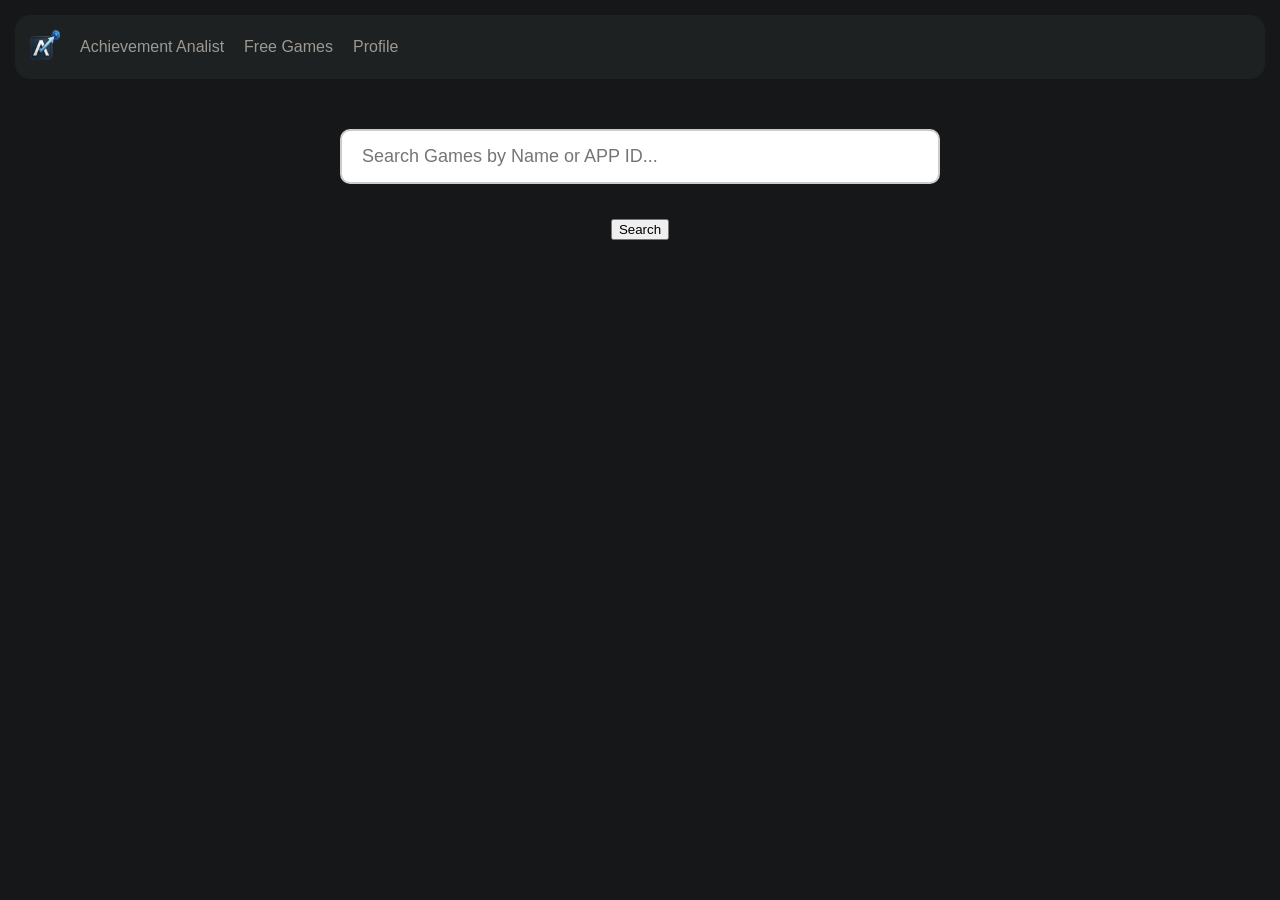
==== analyst.html @ 74d9152a "name-changes" ====
<!DOCTYPE html>
<html lang="en">
<head>
    <meta charset="UTF-8">
    <meta name="viewport" content="width=device-width, initial-scale=1.0">
    <title>Achievement Analist</title>
    <link rel="stylesheet" href="style-analyst.css">
</head>
<body>
    <header>
        <nav class="menu">
            <div class="brand">
                <a href="analyst.html" alt="Home">
                <img src="images/logo.png" alt="Home"></a>
                <a href="index.html">Achievement Analist</a>
            </div>
            <a href="achievements.html">Free Games</a>
            <a href="profile.html">Profile</a>
            
        </nav>
    <main>
<form id="search-form">
            <input type="text" id="game-input" placeholder="Search Games by Name or APP ID..." required>
            <input type="submit" value="Search">
        </form>
        <div id="results"></div>
    </main>

    <script src="script.js"></script>
</body>
</html>
---- style-analyst.css ----
body {
    font-family: Arial, sans-serif;
    margin: 0;
    padding: 0;
    background-color: #151718;
}
.menu {
    margin: 15px;
    display: flex;
    gap: 20px;
    background-color: #1e2122;
    padding: 15px;
    font-family: Arial, sans-serif;
    border-radius: 15px;
    align-items:center;
}
.menu a {
    color: #9c9993;
    text-decoration: none;
    font-family: poppins, sans-serif;
}
.brand {
    display: flex;
    gap: 20px;
    align-items: center;
}
.menu a:hover {
    color: #B0ADA7;
}
.menu div img{
    height: 30px;
    width: 30px;
}
form {
    margin: 40px auto;
    display: flex;
    flex-direction: column;
    gap: 15px;
    align-items: center;
    width: 90%;
    max-width: 600px;  
}
form input[type="text"] {
    width: 100%;
    padding: 15px 20px;
    font-size: 18px;
    border-radius: 10px;
    border: 2px solid #ccc;
    box-sizing: border-box;
    outline: none;
}
form input {
    margin: 10px;
}
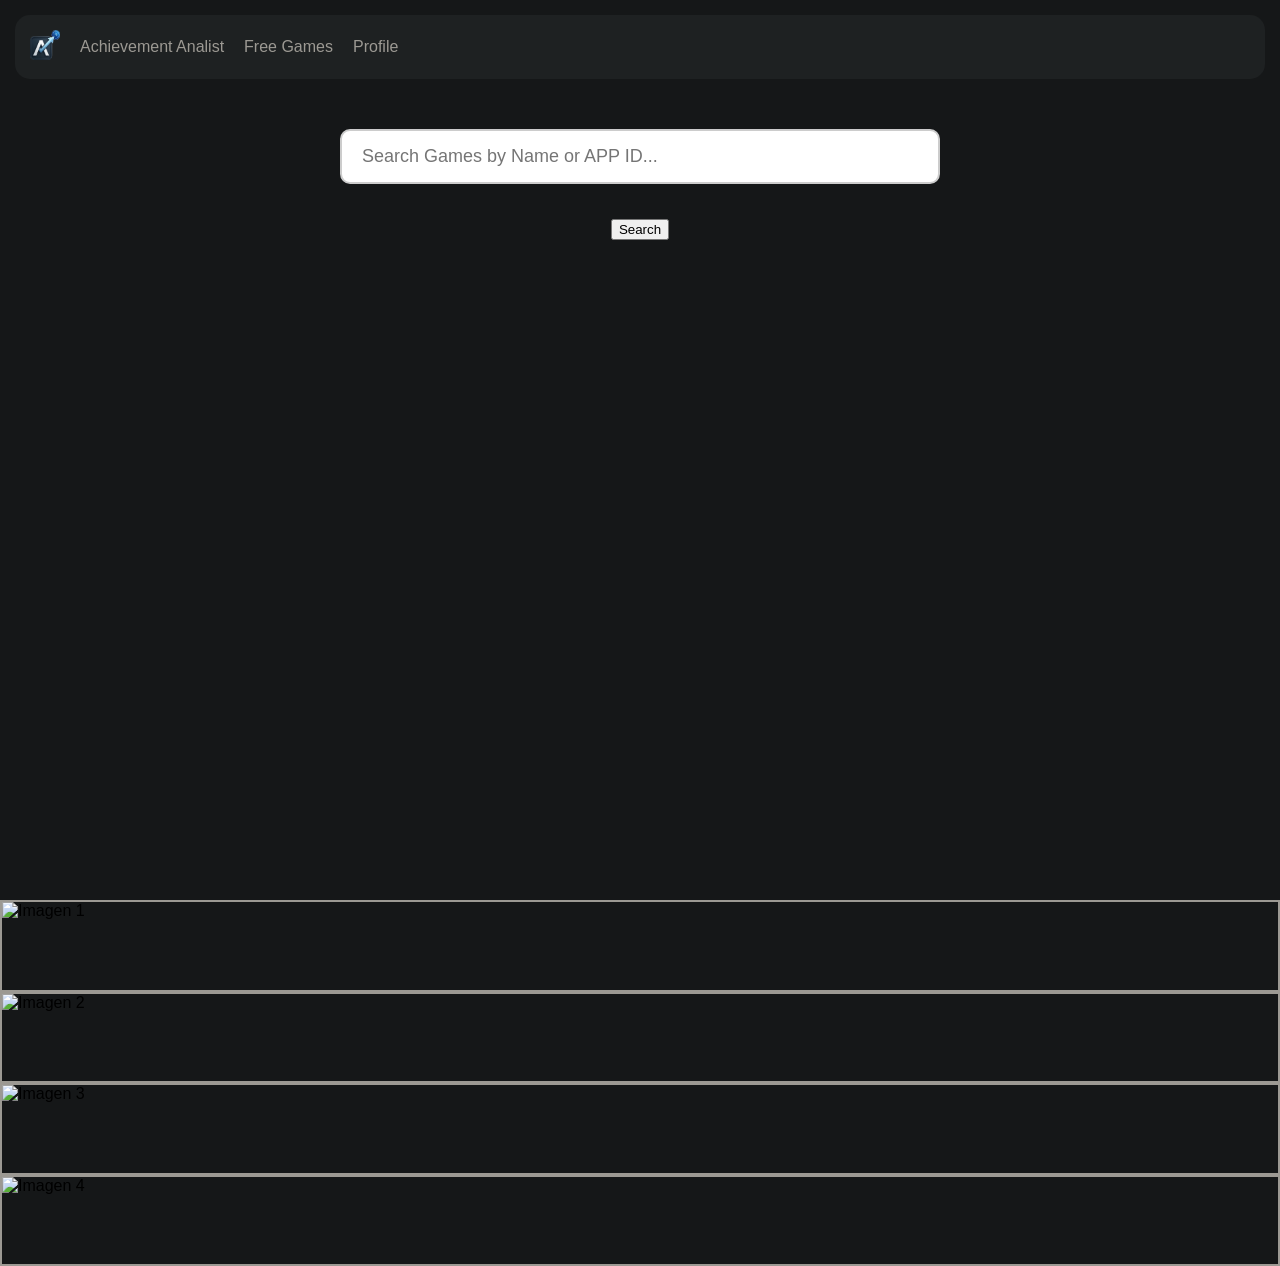
==== commit ac1b516d: "Add debounced game search with autocomplete suggestions" ====
--- a/analyst.html
+++ b/analyst.html
@@ -4,7 +4,7 @@
     <meta charset="UTF-8">
     <meta name="viewport" content="width=device-width, initial-scale=1.0">
     <title>Achievement Analist</title>
-    <link rel="stylesheet" href="style-analyst.css">
+    <link rel="stylesheet" href="style.css">
 </head>
 <body>
     <header>
@@ -24,8 +24,26 @@
             <input type="submit" value="Search">
         </form>
         <div id="results"></div>
+        <div id="suggestions">
+            <article id="suggestion1" class="suggestion">
+                <img src="" alt="Imagen 1">
+                <p></p>
+            </article>
+            <article id="suggestion2" class="suggestion">
+                <img src="" alt="Imagen 2">
+                <p></p>
+            </article>
+            <article id="suggestion3" class="suggestion">
+                <img src="" alt="Imagen 3">
+                <p></p>
+            </article>
+            <article id="suggestion4" class="suggestion">
+                <img src="" alt="Imagen 4">
+                <p></p>
+            </article>
+        </div>
     </main>
 
-    <script src="script.js"></script>
+    <script src="script-analyst.js"></script>
 </body>
 </html>
--- a/style.css
+++ b/style.css
@@ -0,0 +1,71 @@
+body {
+    font-family: Arial, sans-serif;
+    margin: 0;
+    padding: 0;
+    background-color: #151718;
+}
+.menu {
+    margin: 15px;
+    display: flex;
+    gap: 20px;
+    background-color: #1e2122;
+    padding: 15px;
+    font-family: Arial, sans-serif;
+    border-radius: 15px;
+    align-items:center;
+}
+.menu a {
+    color: #9c9993;
+    text-decoration: none;
+    font-family: poppins, sans-serif;
+}
+.brand {
+    display: flex;
+    gap: 20px;
+    align-items: center;
+}
+.menu a:hover {
+    color: #B0ADA7;
+}
+.menu div img{
+    height: 30px;
+    width: 30px;
+}
+form {
+    position: relative;
+    margin: 40px auto;
+    display: flex;
+    flex-direction: column;
+    gap: 15px;
+    align-items: center;
+    width: 90%;
+    max-width: 600px;  
+}
+form input[type="text"] {
+    width: 100%;
+    padding: 15px 20px;
+    font-size: 18px;
+    border-radius: 10px;
+    border: 2px solid #ccc;
+    box-sizing: border-box;
+    outline: none;
+}
+form input {
+    margin: 10px;
+}
+#suggestions {
+    position: absolute;
+    top: 100%;
+    left: 0;
+    width: 100%;
+}
+.suggestion{
+    display: flex;
+    align-items: center;
+    gap: 15px;
+    border: 2px solid #9c9993;
+}
+.suggestion img {
+    width: 175px;
+    height: 87.5px;
+}
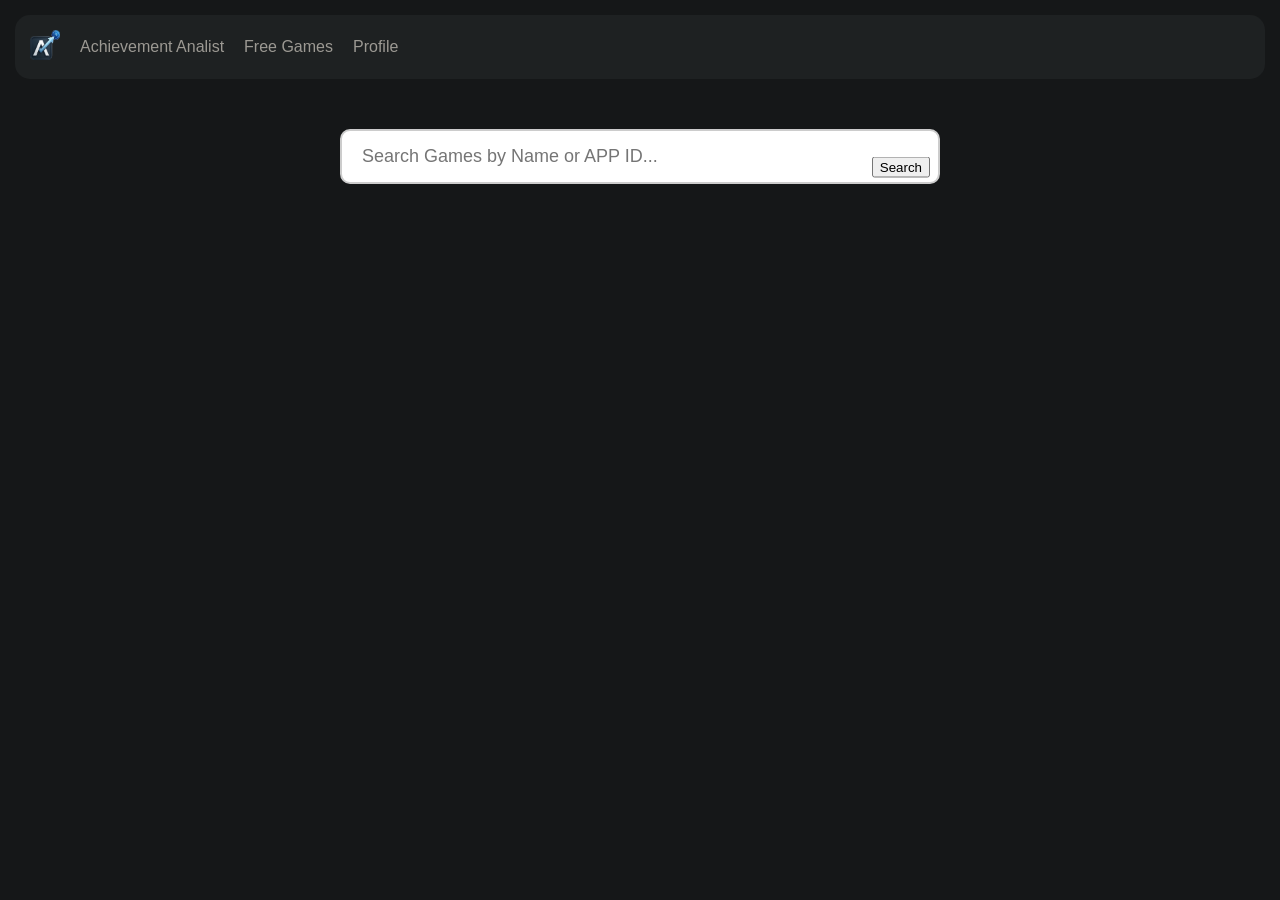
==== commit e002ff89: "add focus-within visibility for suggestions" ====
--- a/analyst.html
+++ b/analyst.html
@@ -19,29 +19,30 @@
             
         </nav>
     <main>
-<form id="search-form">
+        <form id="search-form">
             <input type="text" id="game-input" placeholder="Search Games by Name or APP ID..." required>
             <input type="submit" value="Search">
+
+            <div id="suggestions" tabindex ="0">
+                <article id="suggestion1" class="suggestion">
+                    <img src="" alt="Imagen 1">
+                    <p></p>
+                </article>
+                <article id="suggestion2" class="suggestion">
+                    <img src="" alt="Imagen 2">
+                    <p></p>
+                </article>
+                <article id="suggestion3" class="suggestion">
+                    <img src="" alt="Imagen 3">
+                    <p></p>
+                </article>
+                <article id="suggestion4" class="suggestion">
+                    <img src="" alt="Imagen 4">
+                    <p></p>
+                </article>
+            </div>
         </form>
         <div id="results"></div>
-        <div id="suggestions">
-            <article id="suggestion1" class="suggestion">
-                <img src="" alt="Imagen 1">
-                <p></p>
-            </article>
-            <article id="suggestion2" class="suggestion">
-                <img src="" alt="Imagen 2">
-                <p></p>
-            </article>
-            <article id="suggestion3" class="suggestion">
-                <img src="" alt="Imagen 3">
-                <p></p>
-            </article>
-            <article id="suggestion4" class="suggestion">
-                <img src="" alt="Imagen 4">
-                <p></p>
-            </article>
-        </div>
     </main>
 
     <script src="script-analyst.js"></script>
--- a/style.css
+++ b/style.css
@@ -50,6 +50,12 @@
     box-sizing: border-box;
     outline: none;
 }
+form input[type="submit"]{
+    position:absolute;
+    right: 0;
+    top: 50%;
+    transform: translateY(-50%);
+}
 form input {
     margin: 10px;
 }
@@ -58,6 +64,13 @@
     top: 100%;
     left: 0;
     width: 100%;
+    display: none;
+    background-color: #1e2122;
+    border-radius: 10px;
+    z-index: 10;
+}
+form:focus-within #suggestions {
+    display: block;
 }
 .suggestion{
     display: flex;
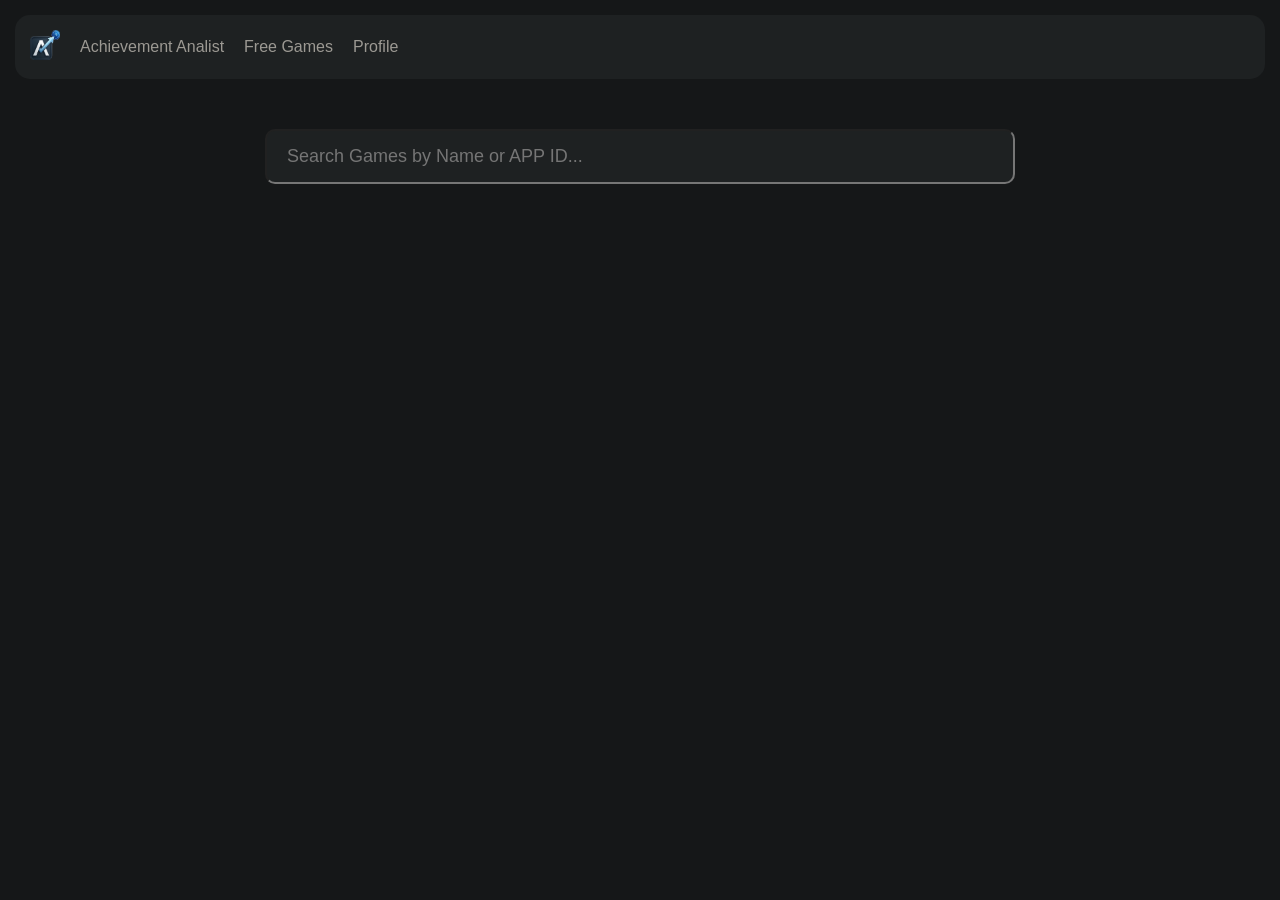
==== commit 2d74e536: "bug fixes and visual changes" ====
--- a/analyst.html
+++ b/analyst.html
@@ -12,7 +12,7 @@
             <div class="brand">
                 <a href="analyst.html" alt="Home">
                 <img src="images/logo.png" alt="Home"></a>
-                <a href="index.html">Achievement Analist</a>
+                <a href="analyst.html">Achievement Analist</a>
             </div>
             <a href="achievements.html">Free Games</a>
             <a href="profile.html">Profile</a>
@@ -21,7 +21,6 @@
     <main>
         <form id="search-form">
             <input type="text" id="game-input" placeholder="Search Games by Name or APP ID..." required>
-            <input type="submit" value="Search">
 
             <div id="suggestions" tabindex ="0">
                 <article id="suggestion1" class="suggestion">
--- a/style.css
+++ b/style.css
@@ -39,23 +39,19 @@
     gap: 15px;
     align-items: center;
     width: 90%;
-    max-width: 600px;  
+    max-width: 750px;  
 }
 form input[type="text"] {
     width: 100%;
     padding: 15px 20px;
     font-size: 18px;
     border-radius: 10px;
-    border: 2px solid #ccc;
+    background-color: #1e2122;
+    color: #B0ADA7;
     box-sizing: border-box;
     outline: none;
 }
-form input[type="submit"]{
-    position:absolute;
-    right: 0;
-    top: 50%;
-    transform: translateY(-50%);
-}
+
 form input {
     margin: 10px;
 }
@@ -65,20 +61,26 @@
     left: 0;
     width: 100%;
     display: none;
-    background-color: #1e2122;
+    background-color: #151718;
+    color: #9c9993;
     border-radius: 10px;
     z-index: 10;
+    font-size: 20px;
 }
-form:focus-within #suggestions {
-    display: block;
-}
+
 .suggestion{
     display: flex;
     align-items: center;
     gap: 15px;
-    border: 2px solid #9c9993;
+}
+.suggestion:hover {
+    background-color: #1e2122;
+    color: #B0ADA7;
+    cursor: pointer;
+    border:#1e2122 2px solid;
+
 }
 .suggestion img {
-    width: 175px;
-    height: 87.5px;
+    width: 231px;
+    height: 87px;
 }
